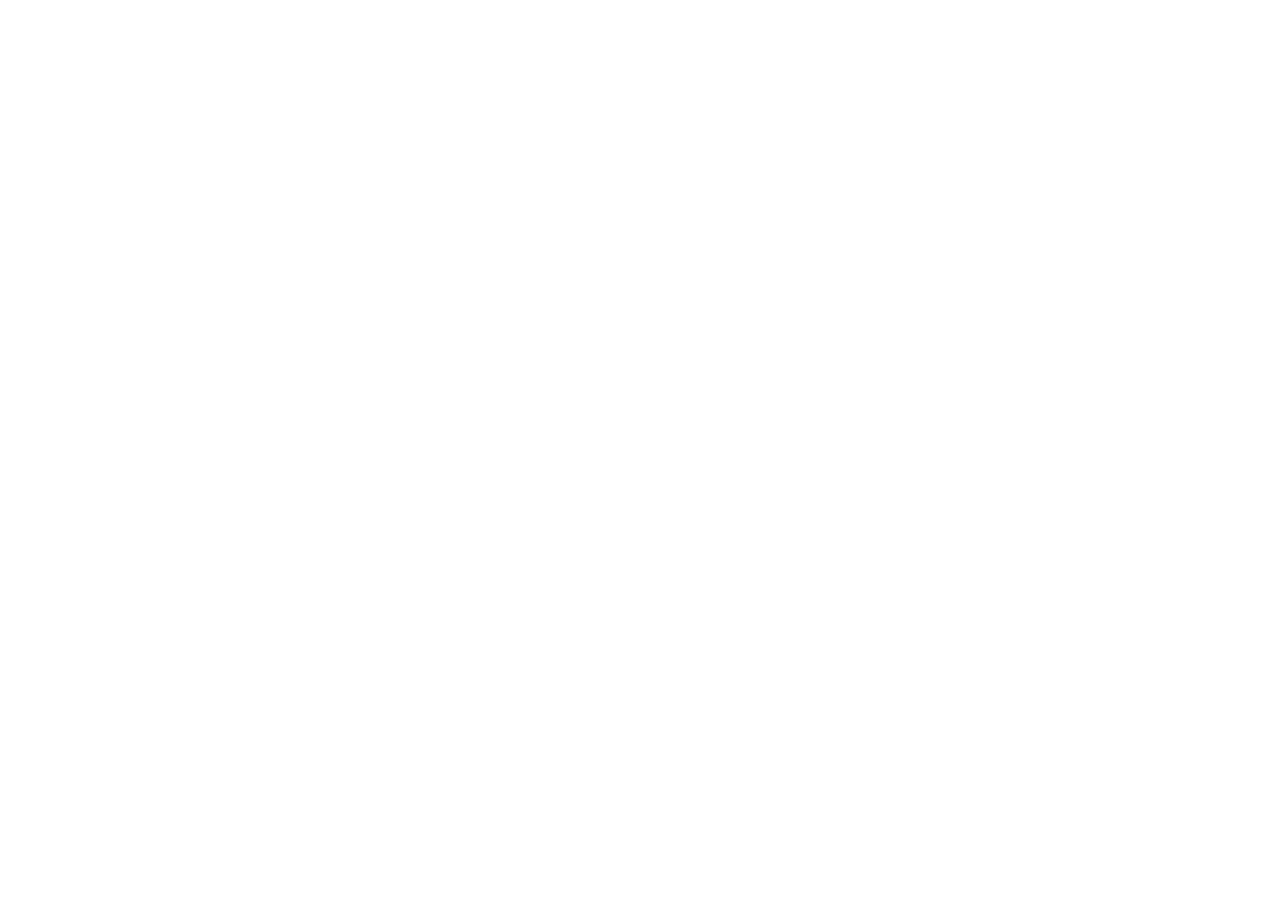
==== ASSIGNMENT PRACTICE/index.html @ 45d39b03 "DONE" ====
<!DOCTYPE html>
<html lang="en">
<head>
    <meta charset="UTF-8">
    <meta name="viewport" content="width=device-width, initial-scale=1.0">
    <title>Document</title>
    <link rel="stylesheet" href="style.css">
</head>
<body>
    
    <script src="app.js"></script>
</body>
</html>
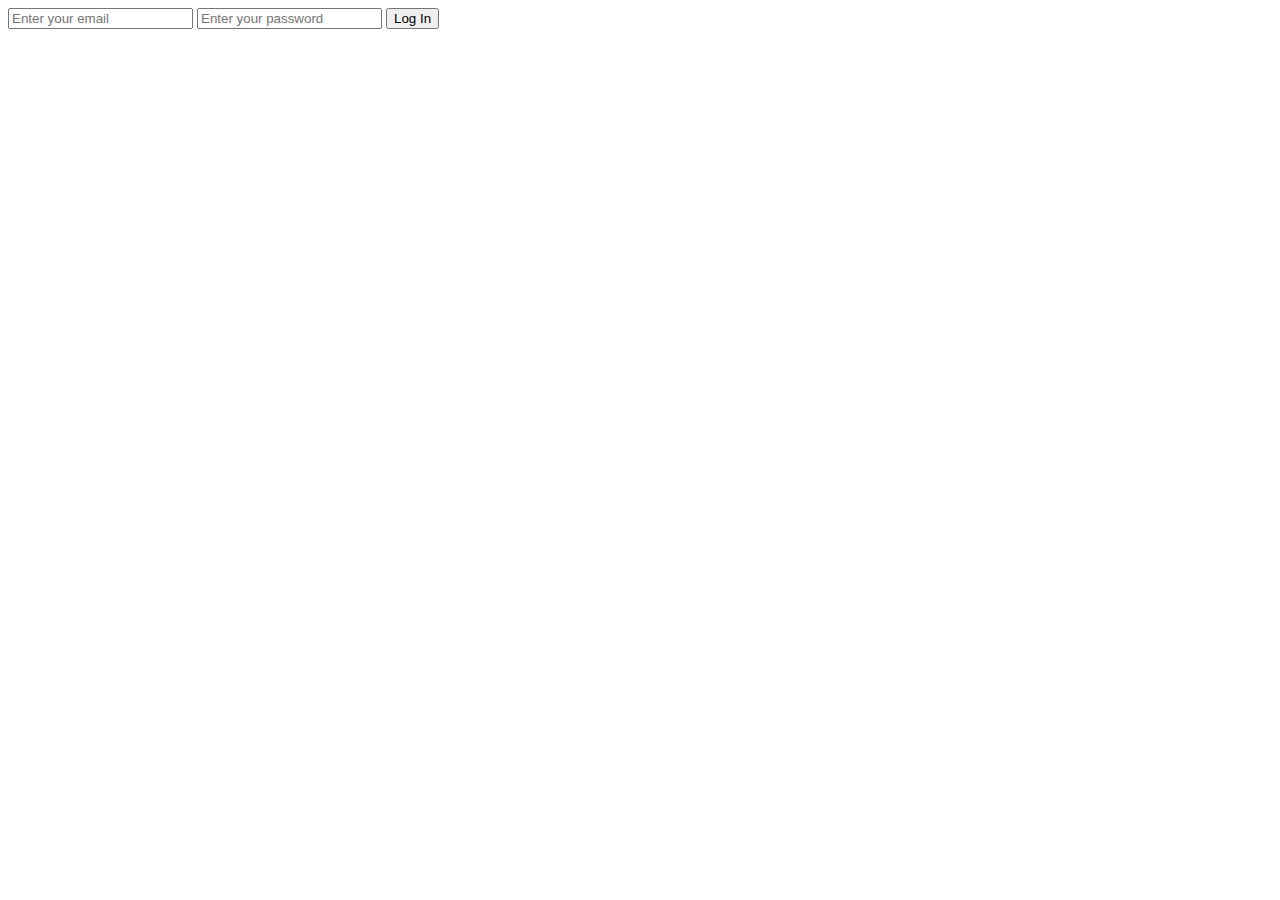
==== commit 1e7abf5b: "DONEW" ====
--- a/ASSIGNMENT PRACTICE/index.html
+++ b/ASSIGNMENT PRACTICE/index.html
@@ -7,7 +7,12 @@
     <link rel="stylesheet" href="style.css">
 </head>
 <body>
-    
+    <form>
+        <input type="email" id="email" placeholder="Enter your email">
+        <input type="password" id="password" placeholder="Enter your password">
+
+        <button type="submit">Log In</button>
+    </form>
     <script src="app.js"></script>
 </body>
 </html>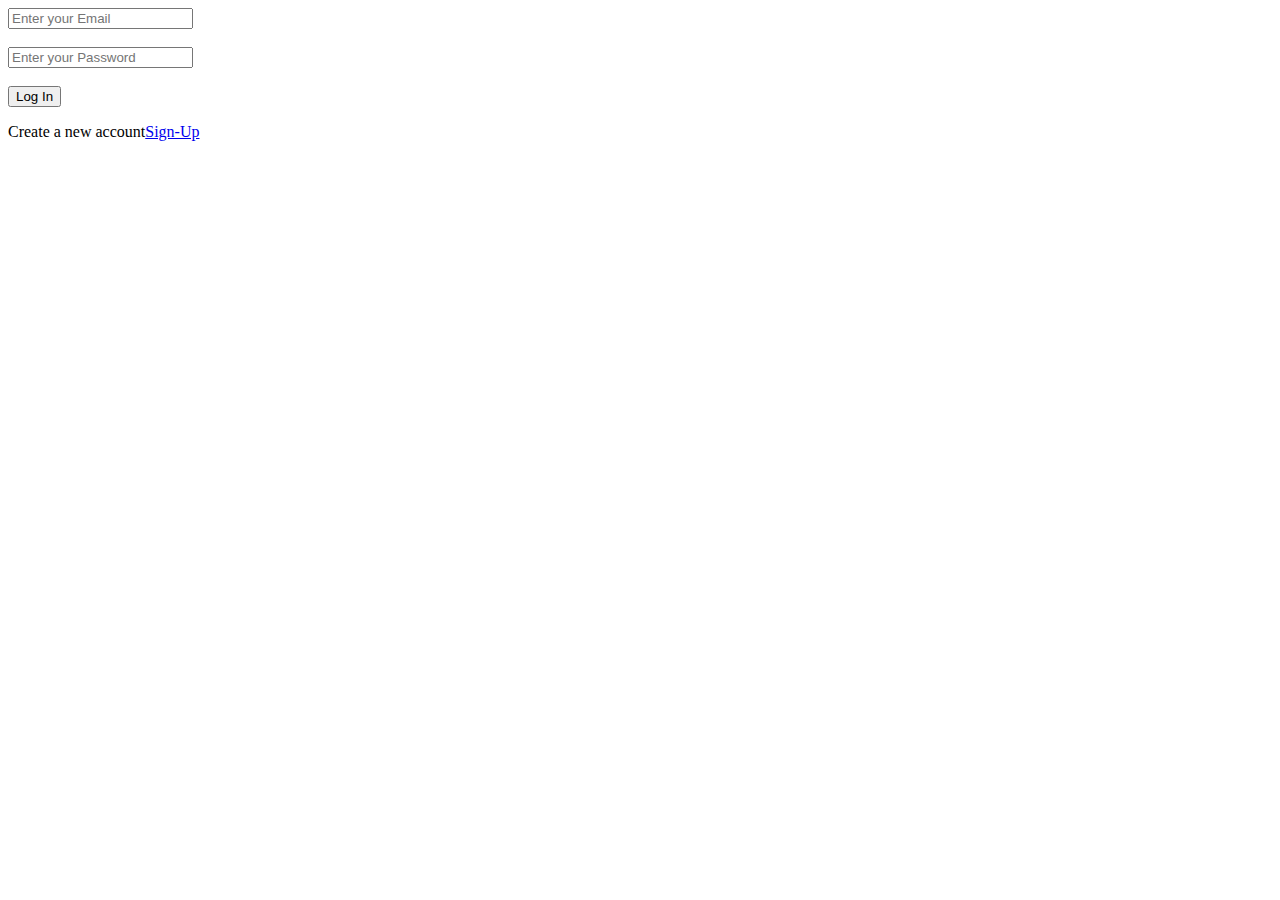
==== commit c4f70224: "DONME" ====
--- a/ASSIGNMENT PRACTICE/index.html
+++ b/ASSIGNMENT PRACTICE/index.html
@@ -3,16 +3,19 @@
 <head>
     <meta charset="UTF-8">
     <meta name="viewport" content="width=device-width, initial-scale=1.0">
-    <title>Document</title>
+    <title>Log-In</title>
     <link rel="stylesheet" href="style.css">
 </head>
+
 <body>
     <form>
-        <input type="email" id="email" placeholder="Enter your email">
-        <input type="password" id="password" placeholder="Enter your password">
-
+        <input type="email" id="email" placeholder="Enter your Email" required><br><br>
+        <input type="password" id="password" placeholder="Enter your Password" required ><br><br>
         <button type="submit">Log In</button>
     </form>
+
+    <p>Create a new account<a href="./register.html">Sign-Up</a></p>
+    
     <script src="app.js"></script>
 </body>
 </html>